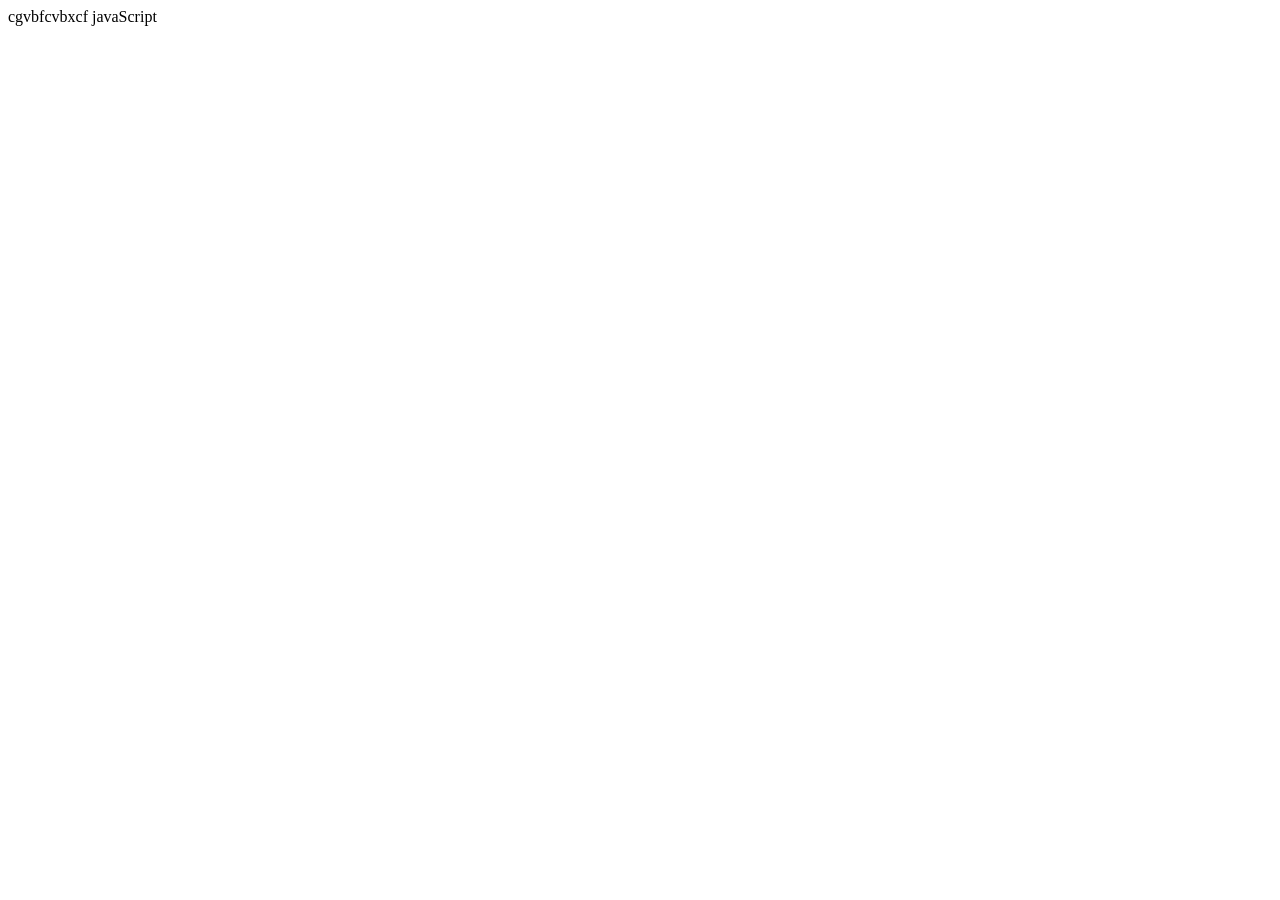
==== filin.html @ 30433c12 "Добавил тег a" ====
<!DOCTYPE html>
<html lang="en">
<head>
    <meta charset="UTF-8">
    <meta http-equiv="X-UA-Compatible" content="IE=edge">
    <meta name="viewport" content="width=device-width, initial-scale=1.0">
    <title>Document</title>
</head>
<a>
    cgvbfcvbxcf
</a>
<body>
   javaScript
</body>
<script src = './new.js'> </script>

</html>
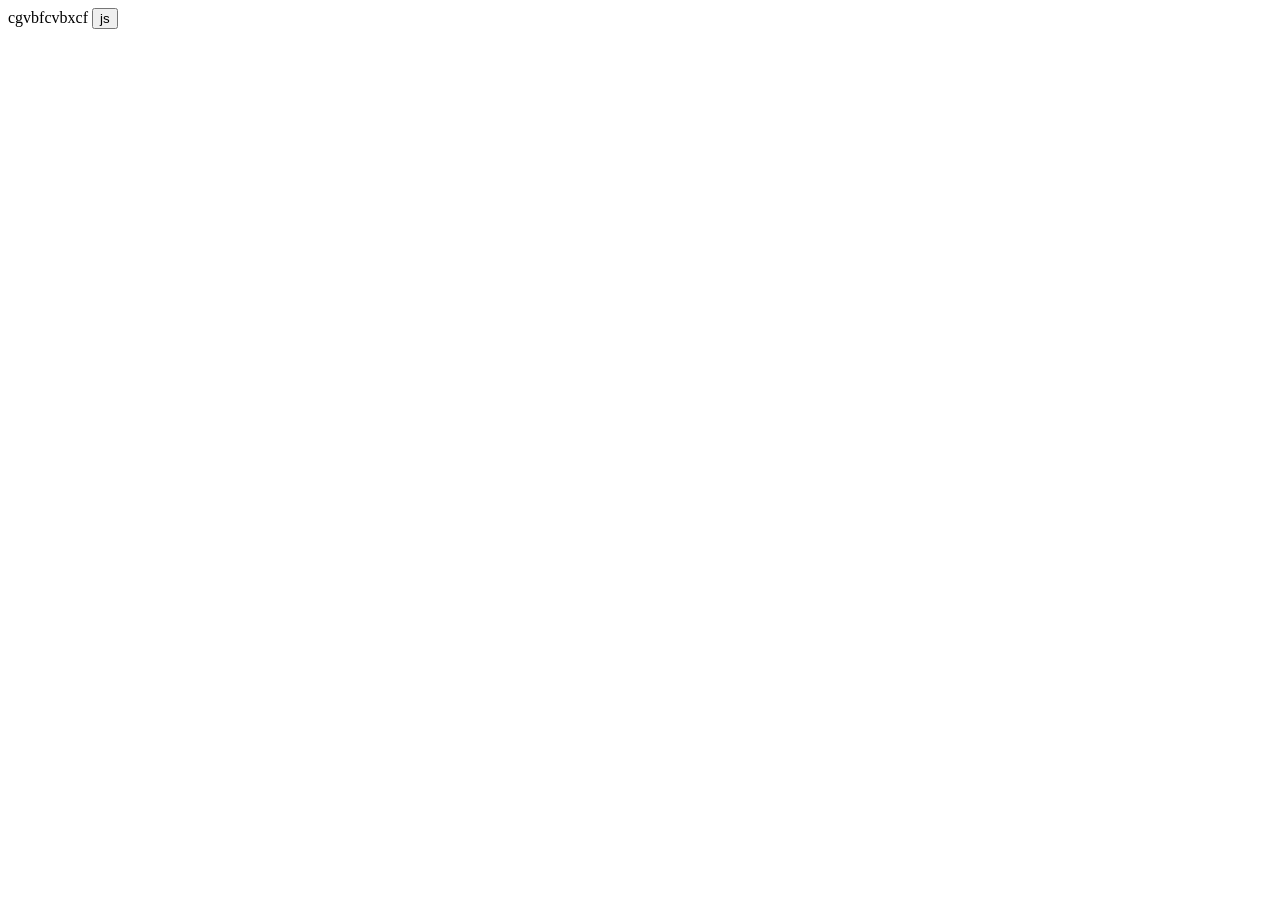
==== commit 563a6401: "Новый файл" ====
--- a/filin.html
+++ b/filin.html
@@ -6,12 +6,17 @@
     <meta name="viewport" content="width=device-width, initial-scale=1.0">
     <title>Document</title>
 </head>
+<div>
+    
+</div>
 <a>
     cgvbfcvbxcf
 </a>
 <body>
-   javaScript
+   <button>
+    js
+   </button>
 </body>
-<script src = './new.js'> </script>
+<script src = './index.js'> </script>
 
 </html>
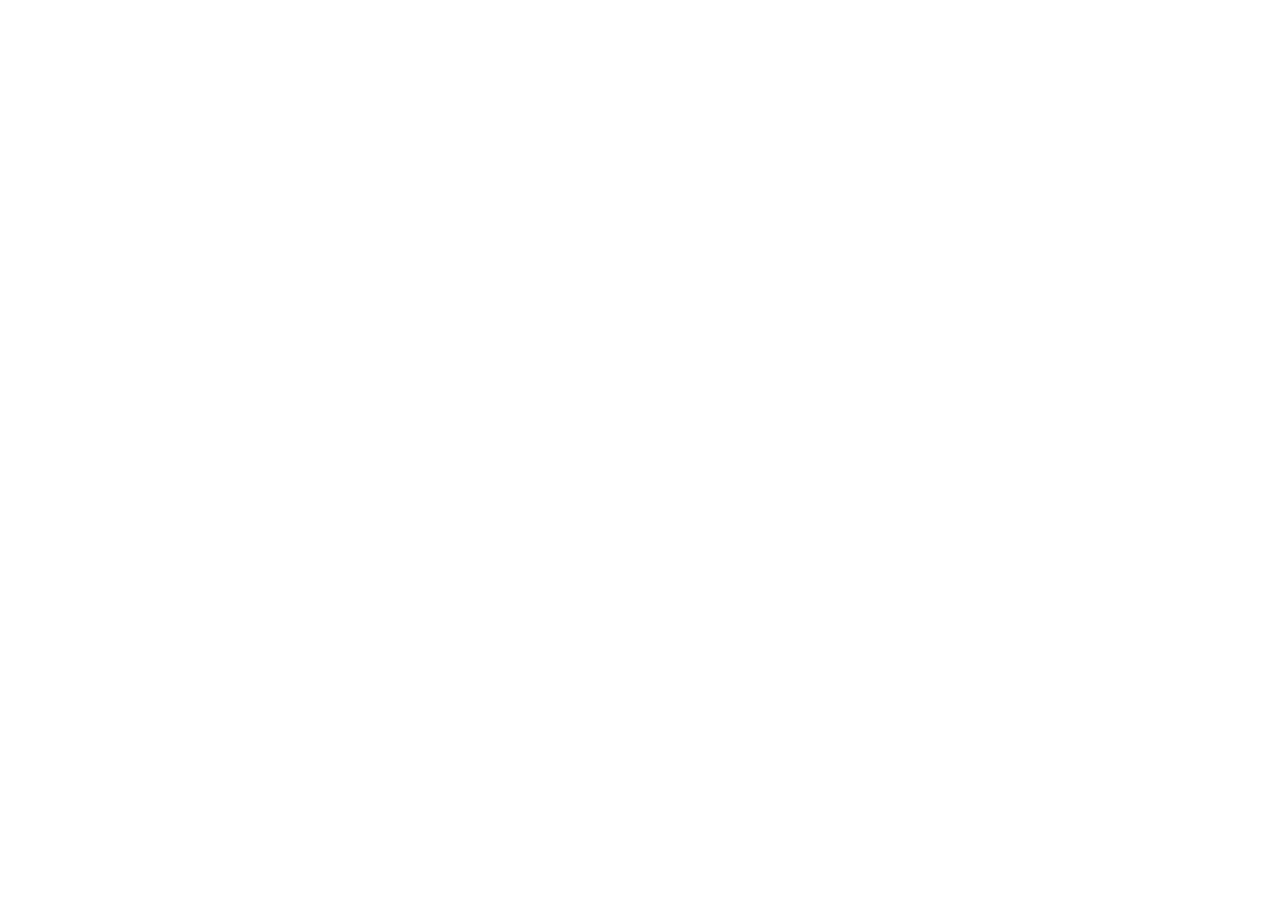
==== commit 6883c496: "Новый файл" ====
--- a/filin.html
+++ b/filin.html
@@ -6,17 +6,11 @@
     <meta name="viewport" content="width=device-width, initial-scale=1.0">
     <title>Document</title>
 </head>
-<div>
-    
-</div>
-<a>
-    cgvbfcvbxcf
-</a>
+
+
 <body>
-   <button>
-    js
-   </button>
+   <script src = './index.js'> </script>
 </body>
-<script src = './index.js'> </script>
+
 
 </html>
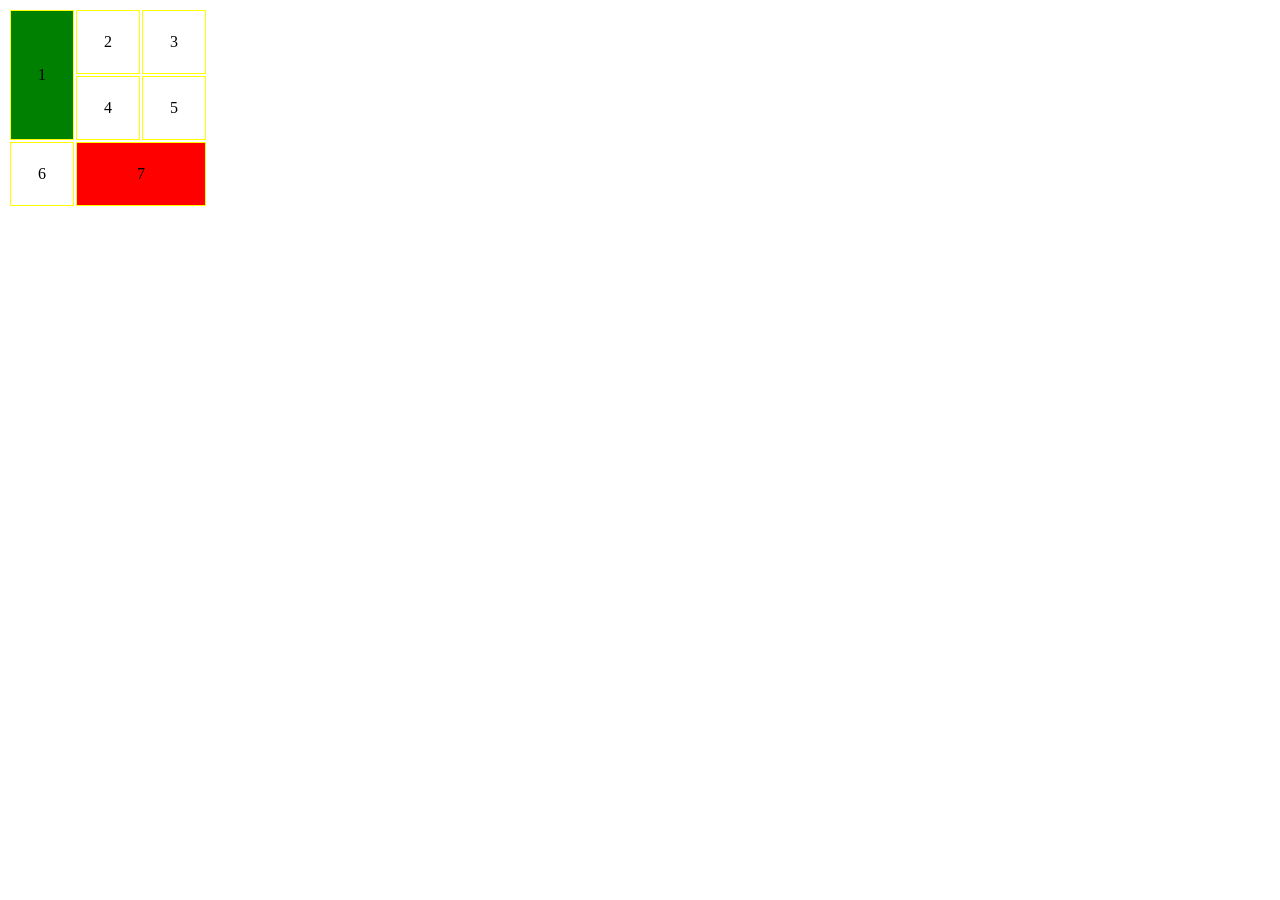
==== commit dd8a1e67: "Новый файл" ====
--- a/filin.html
+++ b/filin.html
@@ -4,11 +4,38 @@
     <meta charset="UTF-8">
     <meta http-equiv="X-UA-Compatible" content="IE=edge">
     <meta name="viewport" content="width=device-width, initial-scale=1.0">
-    <title>Document</title>
+    <title>My problem</title>
+    <style>
+          td {
+                width: 60px; 
+                height:60px; 
+                border: solid 1px yellow; 
+                text-align:center;
+            }
+
+    </style>
 </head>
 
 
 <body>
+    <div>
+        <table>
+            <tr>
+                <td rowspan="2" style = "background-color : green "> 1 </td>
+                <td> 2 </td>
+                <td> 3 </td>
+            </tr>
+            <tr>
+                <td> 4 </td>
+                <td> 5 </td>
+            </tr>
+            <tr>
+                <td> 6 </td>
+                <td colspan="2" style = "background-color : red "> 7 </td>
+                
+            </tr>
+        </table>
+</div>
    <script src = './index.js'> </script>
 </body>
 
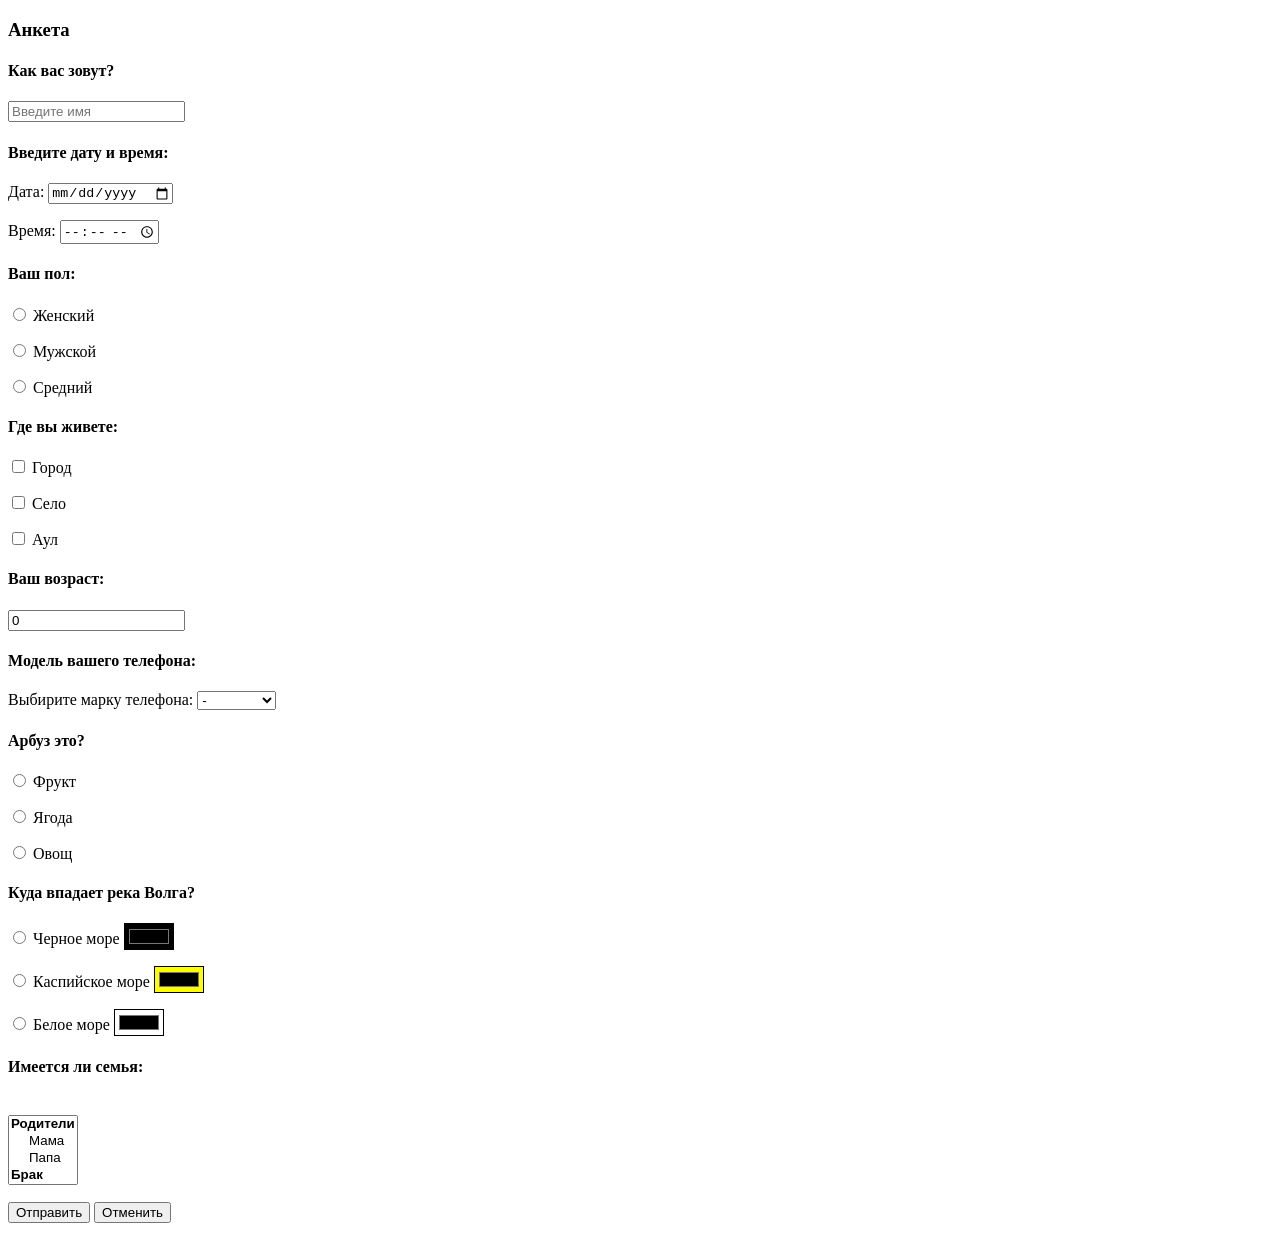
==== commit 63cf9a2a: "Новый файл" ====
--- a/filin.html
+++ b/filin.html
@@ -6,36 +6,80 @@
     <meta name="viewport" content="width=device-width, initial-scale=1.0">
     <title>My problem</title>
     <style>
-          td {
-                width: 60px; 
-                height:60px; 
-                border: solid 1px yellow; 
-                text-align:center;
-            }
-
+          
     </style>
 </head>
 
 
 <body>
-    <div>
-        <table>
-            <tr>
-                <td rowspan="2" style = "background-color : green "> 1 </td>
-                <td> 2 </td>
-                <td> 3 </td>
-            </tr>
-            <tr>
-                <td> 4 </td>
-                <td> 5 </td>
-            </tr>
-            <tr>
-                <td> 6 </td>
-                <td colspan="2" style = "background-color : red "> 7 </td>
+    <form>
+        <h3> Анкета </h3>
+        <p><h4> Как вас зовут?</h4></p>
+            <p> <input type="text" placeholder="Введите имя" name="text" /> </p>
+        <p><h4> Введите дату и время:</h4></p>   
+            <p> <label for="date"> Дата:</label>
+                <input type="date" id="date" name="date" /></p>
+            <p> <label for="number" > Время:</label>
+                <input type="time" id="number" name="time" /></p>    
+        <p><h4> Ваш пол:</h4></p>
+            <p> <input type="radio" value="woman" name="gender" /> Женский </p>
+            <p> <input type="radio" value="man" name="gender" /> Мужской </p>
+            <p> <input type="radio" value="middle" name="gender"> Средний </p>
+        <p><h4> Где вы живете:</h4></p>
+            <p> <input type="checkbox" value="town" name="town" /> Город </p>
+            <p> <input type="checkbox" value="village" name="village" /> Село </p>
+            <p> <input type="checkbox" value="aul" name="aul" /> Аул </p>
+        <p><h4> Ваш возраст: </h4> </p>    
+            <p> <input type="number" step="1" min="1" maxlength="100" value="0"></p>
+        <p><h4> Модель вашего телефона: </h4></p>
+           <p> <label for="flagman"> Выбирите марку телефона:</label>
+                <select id="flagman" name="flagman">
+                    <option value="" disabled selected> - </option>
+                <option value="Samsung"> Samsung </option>
+                <option value="Motorolla"> Motorolla </option>
+                <option value="Honor"> Honor </option> 
+                </select>
+            </p>
+            <p><h4> Арбуз это? </h4></p>
+            <p> <input type="radio"  value="fruit" name="fruit" /> Фрукт </p>
+            <p> <input type="radio" value="berry" name="berry" /> Ягода </p>
+            <p> <input type="radio" value="begetable" name="begetable"> Овощ </p>
+        <p><h4> Куда впадает река Волга?</h4></p>
+            <p> <input type="radio"  value="1" name="1" /> Черное море
                 
-            </tr>
-        </table>
-</div>
+                <input type="color" style="background-color: black;"   value="volga"></p>
+            <p> <input type="radio"  value="2" name="2" /> Каспийское море 
+                
+                <input type="color" style="background-color: yellow;"   value="volga1"></p>    
+            <p> <input type="radio"  value="3" name="3" /> Белое море
+                <input type="color" style="background-color: white;" value="volga3">
+            </p>
+        <p><h4>Имеется ли семья:</h4></p>
+            <p> <label for="spisok"></label><br/>
+                <select id="spisok" multiple name="spisok">
+                    <optgroup label="Родители">
+                        
+                        <option value="mother"> Мама </option>
+                        <option value="father"> Папа </option>
+                    </optgroup>
+                    <optgroup label="Брак">
+                        <option value="husband"> Муж</option>
+                        <option value="wife"> Жена </option>
+                    </optgroup>
+                    <optgroup label="Дети">
+                        <option value="dautch"> Дочь </option>
+                        <option value="son"> Сын </option>
+                    </optgroup>
+                </select></p>
+
+
+        <p>
+            <input type="submit" value="Отправить" formenctype="post" formaction="./index.html">
+            <button type="reset"> Отменить </button>
+        </p>
+
+    </form>
+    
    <script src = './index.js'> </script>
 </body>
 
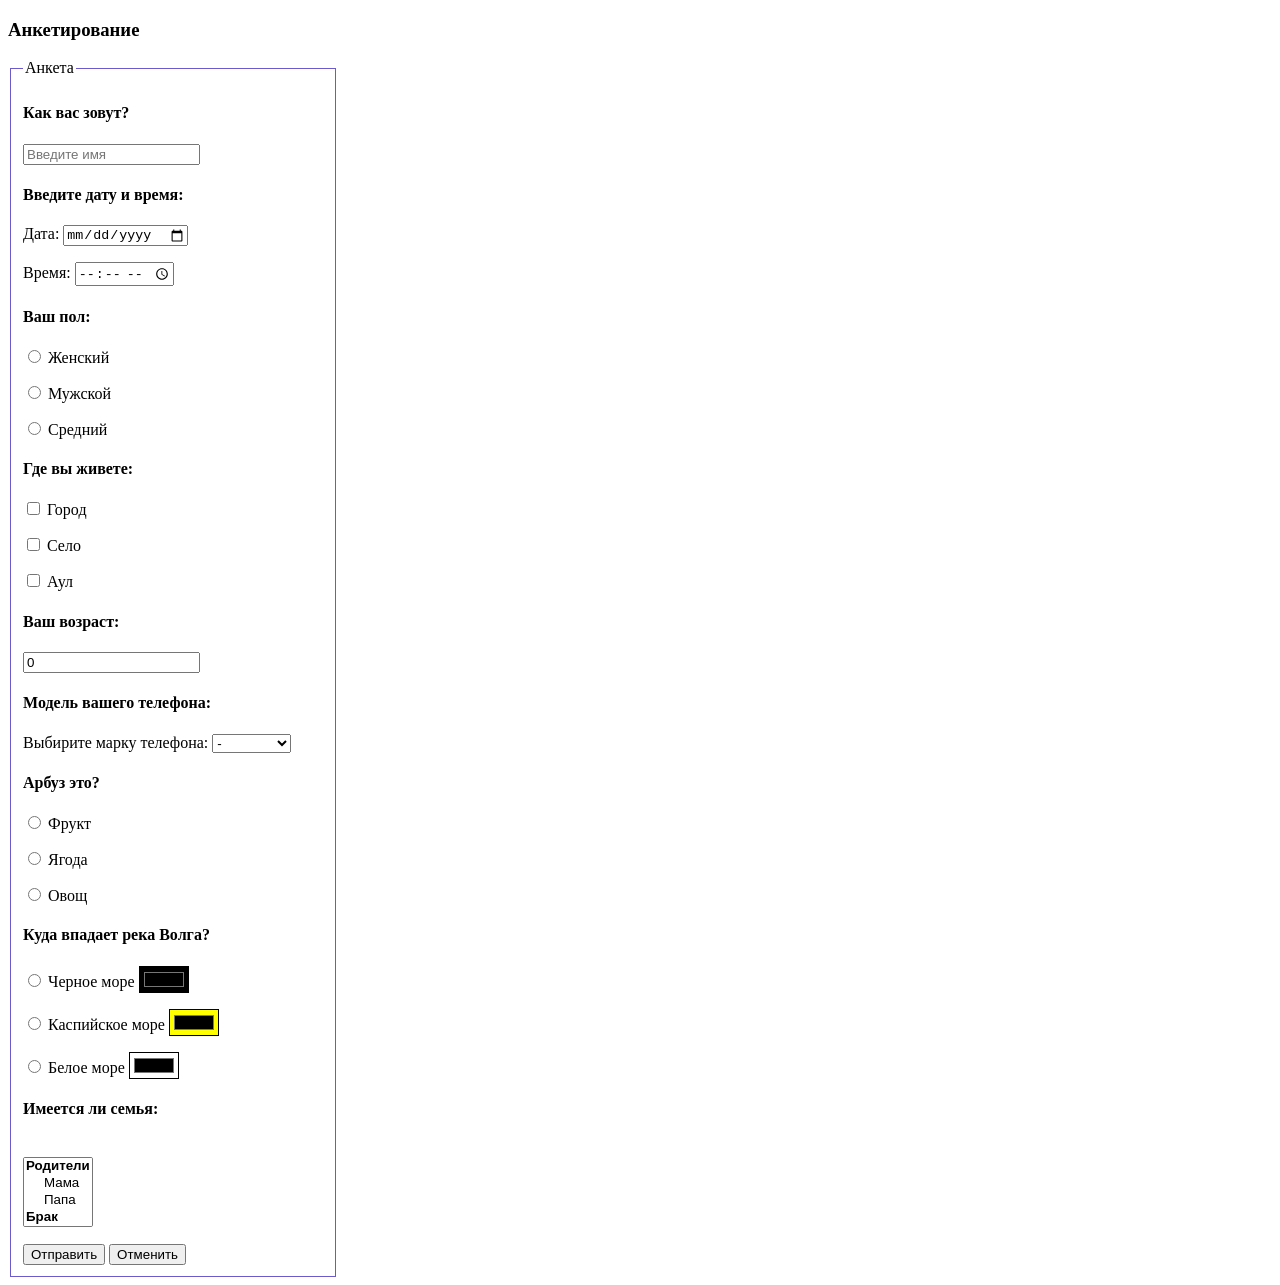
==== commit cb406cfc: "Анкета" ====
--- a/filin.html
+++ b/filin.html
@@ -6,14 +6,21 @@
     <meta name="viewport" content="width=device-width, initial-scale=1.0">
     <title>My problem</title>
     <style>
-          
+          fieldset {
+                width: 300px;
+                height: 1200px;
+                border: solid 1px slateblue;
+          }
     </style>
 </head>
 
 
 <body>
     <form>
-        <h3> Анкета </h3>
+        <h3> Анкетирование </h3>
+            <fieldset>
+                <legend> Анкета </legend>
+            
         <p><h4> Как вас зовут?</h4></p>
             <p> <input type="text" placeholder="Введите имя" name="text" /> </p>
         <p><h4> Введите дату и время:</h4></p>   
@@ -41,9 +48,9 @@
                 </select>
             </p>
             <p><h4> Арбуз это? </h4></p>
-            <p> <input type="radio"  value="fruit" name="fruit" /> Фрукт </p>
-            <p> <input type="radio" value="berry" name="berry" /> Ягода </p>
-            <p> <input type="radio" value="begetable" name="begetable"> Овощ </p>
+            <p> <input type="radio"  value="fruits" name="fruit" /> Фрукт </p>
+            <p> <input type="radio" value="berry1" name="berry" /> Ягода </p>
+            <p> <input type="radio" value="begetable1" name="begetable"> Овощ </p>
         <p><h4> Куда впадает река Волга?</h4></p>
             <p> <input type="radio"  value="1" name="1" /> Черное море
                 
@@ -77,7 +84,7 @@
             <input type="submit" value="Отправить" formenctype="post" formaction="./index.html">
             <button type="reset"> Отменить </button>
         </p>
-
+        </fieldset>
     </form>
     
    <script src = './index.js'> </script>
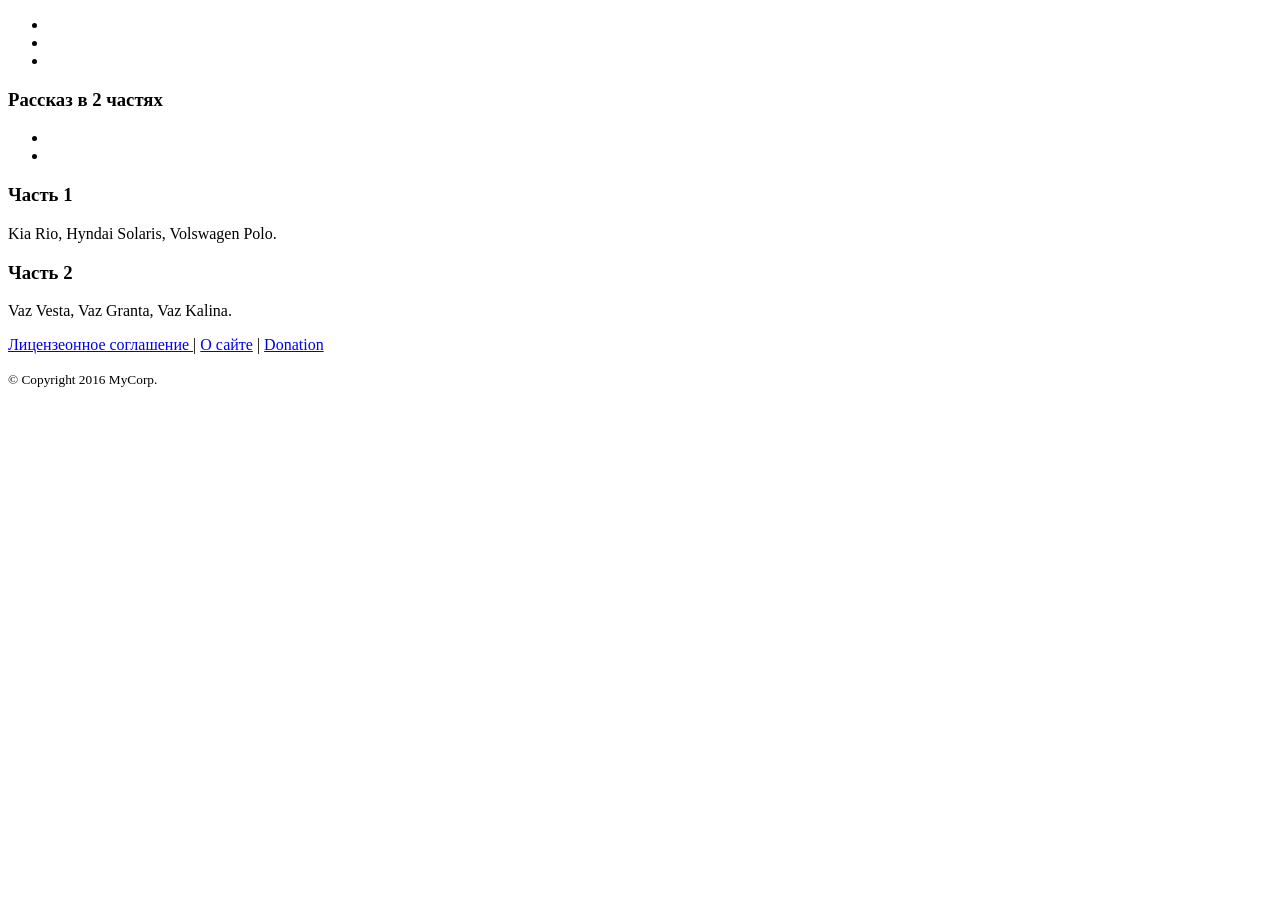
==== commit 39964689: "html" ====
--- a/filin.html
+++ b/filin.html
@@ -16,76 +16,45 @@
 
 
 <body>
-    <form>
-        <h3> Анкетирование </h3>
-            <fieldset>
-                <legend> Анкета </legend>
-            
-        <p><h4> Как вас зовут?</h4></p>
-            <p> <input type="text" placeholder="Введите имя" name="text" /> </p>
-        <p><h4> Введите дату и время:</h4></p>   
-            <p> <label for="date"> Дата:</label>
-                <input type="date" id="date" name="date" /></p>
-            <p> <label for="number" > Время:</label>
-                <input type="time" id="number" name="time" /></p>    
-        <p><h4> Ваш пол:</h4></p>
-            <p> <input type="radio" value="woman" name="gender" /> Женский </p>
-            <p> <input type="radio" value="man" name="gender" /> Мужской </p>
-            <p> <input type="radio" value="middle" name="gender"> Средний </p>
-        <p><h4> Где вы живете:</h4></p>
-            <p> <input type="checkbox" value="town" name="town" /> Город </p>
-            <p> <input type="checkbox" value="village" name="village" /> Село </p>
-            <p> <input type="checkbox" value="aul" name="aul" /> Аул </p>
-        <p><h4> Ваш возраст: </h4> </p>    
-            <p> <input type="number" step="1" min="1" maxlength="100" value="0"></p>
-        <p><h4> Модель вашего телефона: </h4></p>
-           <p> <label for="flagman"> Выбирите марку телефона:</label>
-                <select id="flagman" name="flagman">
-                    <option value="" disabled selected> - </option>
-                <option value="Samsung"> Samsung </option>
-                <option value="Motorolla"> Motorolla </option>
-                <option value="Honor"> Honor </option> 
-                </select>
+    <nav> 
+        <ul>
+            <li> <a href="/"></a> </li>
+            <li> <a href="/block"></a></li>
+            <li> <a href="/contack"></a></li>
+        </ul>
+    </nav>
+   <article>
+        <header>
+            <h3>Рассказ в 2 частях</h3>
+        </header>
+        <nav>
+            <ul>
+                <li> <a href="#part1"></a></li>
+                <li> <a href="#part2"></a></li>
+            </ul>
+        </nav>
+   </article>
+            <div>
+                <section id="part1">
+                    <h3> Часть 1</h3>
+                    <p> Kia Rio, Hyndai Solaris, Volswagen Polo. </p>
+                </section>
+                <section id="part2">
+                    <h3> Часть 2</h3>
+                    <p> Vaz Vesta, Vaz Granta, Vaz Kalina. </p>
+                </section>
+            </div>
+        <footer>
+            <p>
+                <a href="/lisense">Лицензеонное соглашение </a> |
+                <a href="/"> О сайте</a> |
+                <a href="/"> Donation</a>
             </p>
-            <p><h4> Арбуз это? </h4></p>
-            <p> <input type="radio"  value="fruits" name="fruit" /> Фрукт </p>
-            <p> <input type="radio" value="berry1" name="berry" /> Ягода </p>
-            <p> <input type="radio" value="begetable1" name="begetable"> Овощ </p>
-        <p><h4> Куда впадает река Волга?</h4></p>
-            <p> <input type="radio"  value="1" name="1" /> Черное море
-                
-                <input type="color" style="background-color: black;"   value="volga"></p>
-            <p> <input type="radio"  value="2" name="2" /> Каспийское море 
-                
-                <input type="color" style="background-color: yellow;"   value="volga1"></p>    
-            <p> <input type="radio"  value="3" name="3" /> Белое море
-                <input type="color" style="background-color: white;" value="volga3">
-            </p>
-        <p><h4>Имеется ли семья:</h4></p>
-            <p> <label for="spisok"></label><br/>
-                <select id="spisok" multiple name="spisok">
-                    <optgroup label="Родители">
-                        
-                        <option value="mother"> Мама </option>
-                        <option value="father"> Папа </option>
-                    </optgroup>
-                    <optgroup label="Брак">
-                        <option value="husband"> Муж</option>
-                        <option value="wife"> Жена </option>
-                    </optgroup>
-                    <optgroup label="Дети">
-                        <option value="dautch"> Дочь </option>
-                        <option value="son"> Сын </option>
-                    </optgroup>
-                </select></p>
+            <p> <small> © Copyright 2016 MyCorp.</small></p>
+        </footer>    
 
-
-        <p>
-            <input type="submit" value="Отправить" formenctype="post" formaction="./index.html">
-            <button type="reset"> Отменить </button>
-        </p>
-        </fieldset>
-    </form>
+    
+       
     
    <script src = './index.js'> </script>
 </body>
